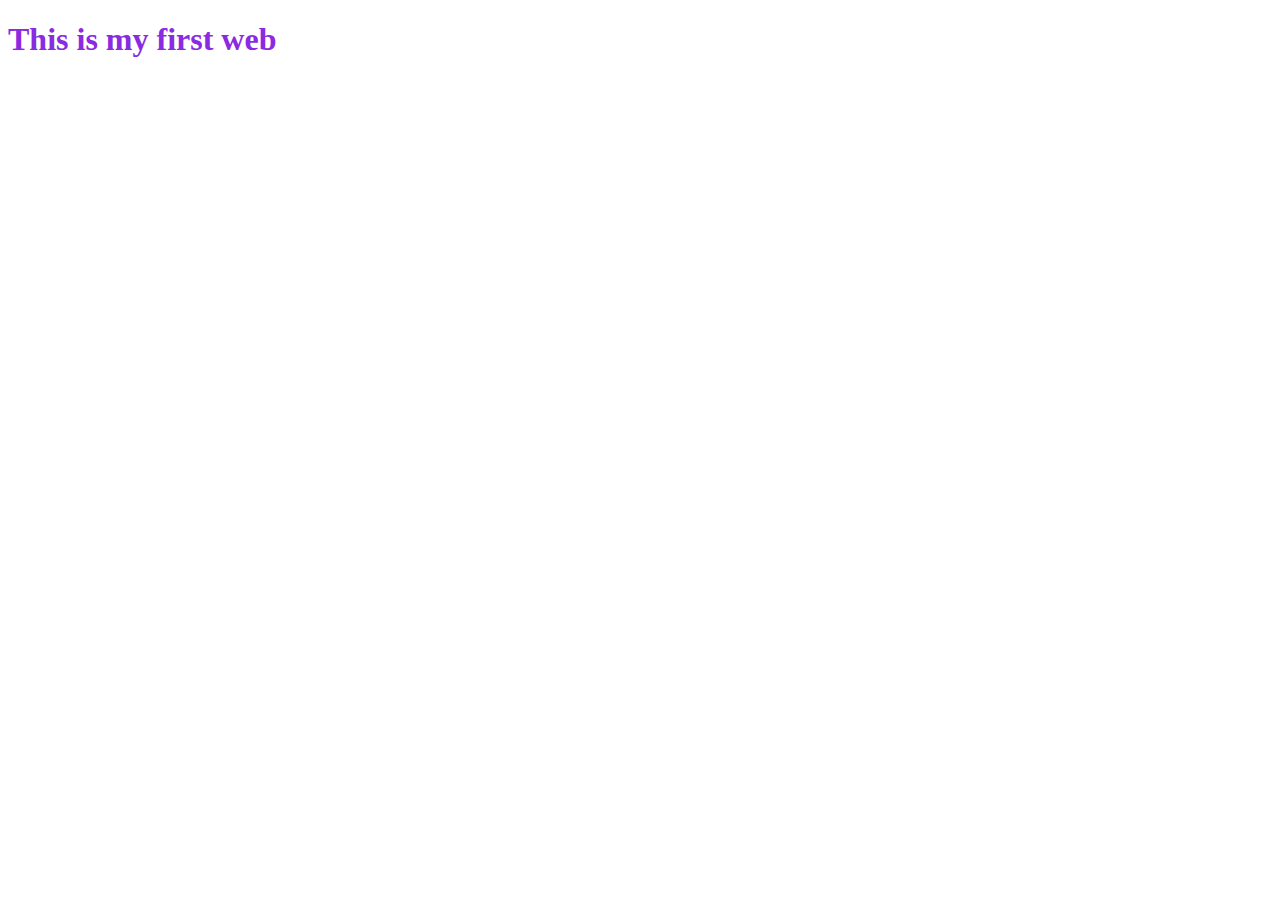
==== Day_01/index.html @ 214db8db "html,css,bootstrap" ====
<!DOCTYPE html>
<html lang="en">
  <head>
    <meta charset="UTF-8" />
    <meta name="viewport" content="width=device-width, initial-scale=1.0" />
    <title>Document</title>
    <link rel="stylesheet" href="./assets/css/style.css" />
  </head>
  <body>
    <h1>This is my first web</h1>
  </body>
</html>
---- Day_01/assets/css/style.css ----
h1 {
  color: blueviolet;
}
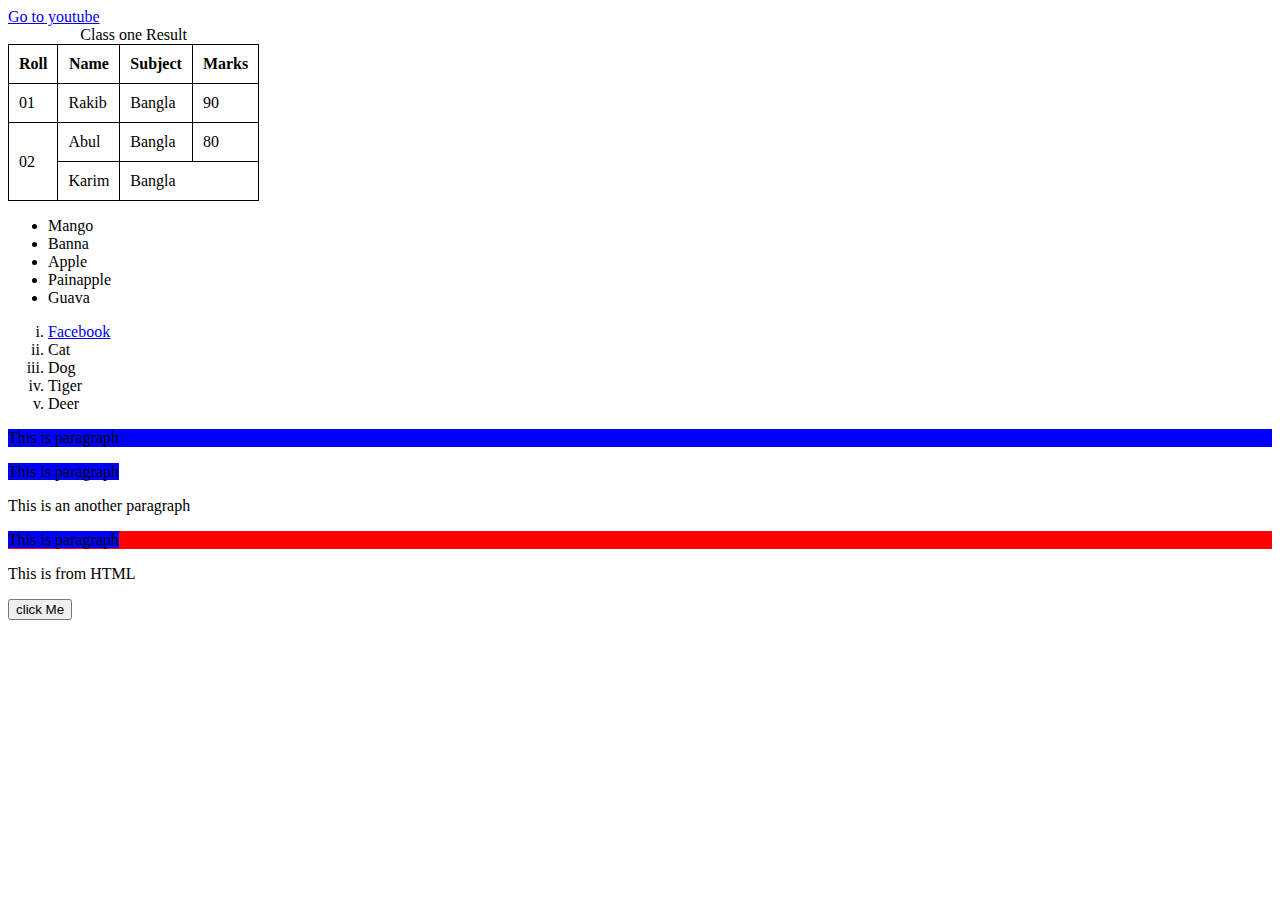
==== commit 76d11b27: "table,order list,un order list, block element, inline element,js chang the html, responsive" ====
--- a/Day_01/index.html
+++ b/Day_01/index.html
@@ -7,6 +7,63 @@
     <link rel="stylesheet" href="./assets/css/style.css" />
   </head>
   <body>
-    <h1>This is my first web</h1>
+    <a href="https://www.youtube.com/" target="_blank">Go to youtube</a> <br />
+
+    <table>
+      <caption>
+        Class one Result
+      </caption>
+      <tr>
+        <th>Roll</th>
+        <th>Name</th>
+        <th>Subject</th>
+        <th>Marks</th>
+      </tr>
+      <tr>
+        <td>01</td>
+        <td>Rakib</td>
+        <td>Bangla</td>
+        <td>90</td>
+      </tr>
+      <tr>
+        <td rowspan="2">02</td>
+        <td>Abul</td>
+        <td>Bangla</td>
+        <td>80</td>
+      </tr>
+      <tr>
+        <td>Karim</td>
+        <td colspan="2">Bangla</td>
+      </tr>
+    </table>
+
+    <ul>
+      <li>Mango</li>
+      <li>Banna</li>
+      <li>Apple</li>
+      <li>Painapple</li>
+      <li>Guava</li>
+    </ul>
+
+    <ol type="i">
+      <li><a href="https://facebook.com" target="_blank">Facebook</a></li>
+      <li>Cat</li>
+      <li>Dog</li>
+      <li>Tiger</li>
+      <li>Deer</li>
+    </ol>
+
+    <p style="background-color: blue">This is paragraph</p>
+    <span style="background-color: blue">This is paragraph</span>
+    <p>This is an another paragraph</p>
+
+    <div style="background-color: red">
+      <span style="background-color: blue">This is paragraph</span>
+    </div>
+
+    <p id="ptag">This is from HTML</p>
+    <button type="button" onclick="myFunction()">click Me</button>
+
+    <script src="./assets/js/script.js"></script>
   </body>
 </html>
--- a/Day_01/assets/css/style.css
+++ b/Day_01/assets/css/style.css
@@ -1,3 +1,10 @@
 h1 {
   color: blueviolet;
 }
+table,
+th,
+td {
+  border: 1px solid black;
+  border-collapse: collapse;
+  padding: 10px;
+}
